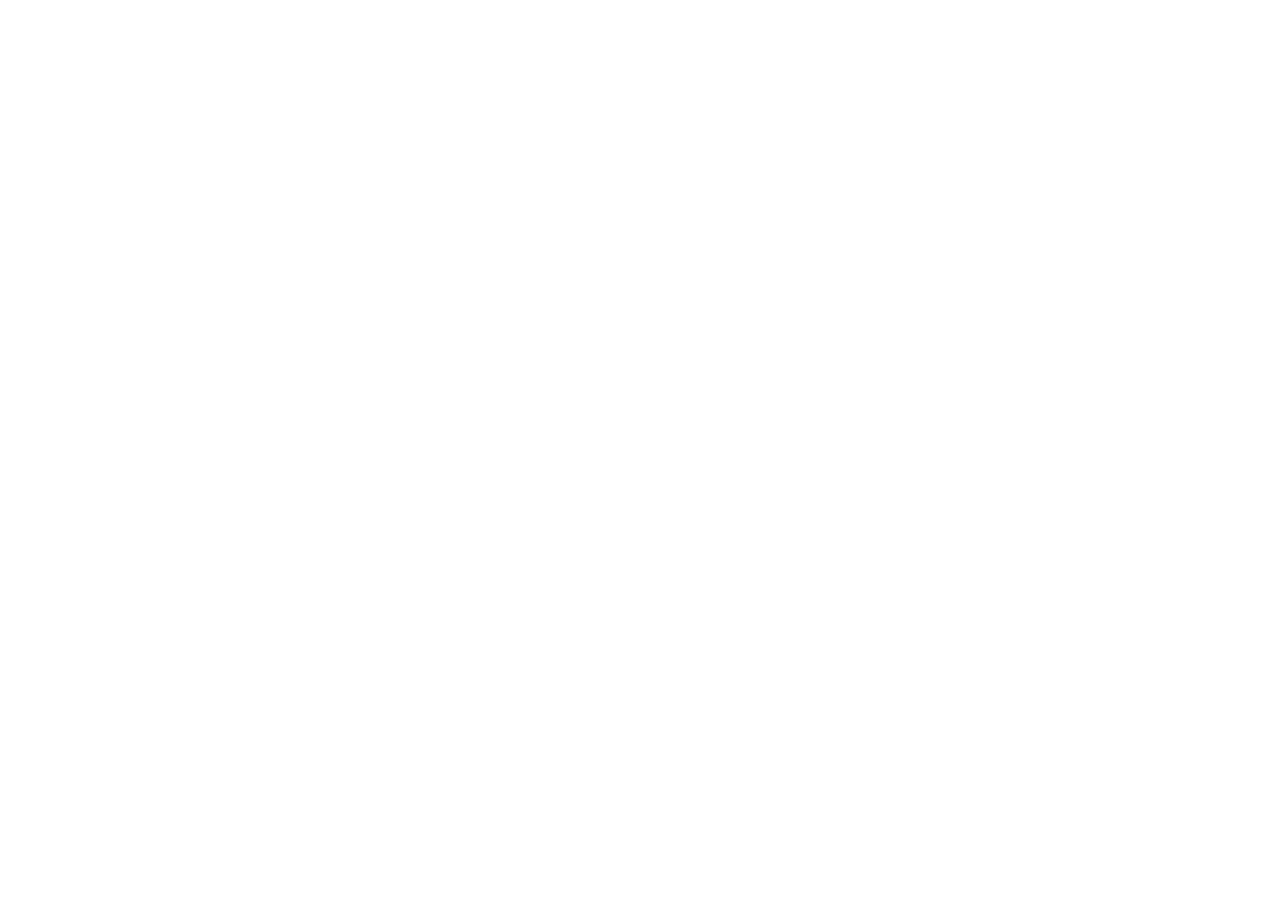
==== bootstrap-ing/index.html @ d216f512 "bootstrap-ing: start project" ====
<!DOCTYPE html>
<html>
	<head>
		<meta charset="UTF-8">
		<meta name="viewport" content="width=device-width, initial-scale=1.0">
		<link rel="stylesheet" href="reset.css">
		<link rel="stylesheet" href="style.css">
	</head>
	<body>
		<script src="script.js"></script>
	</body>
</html>
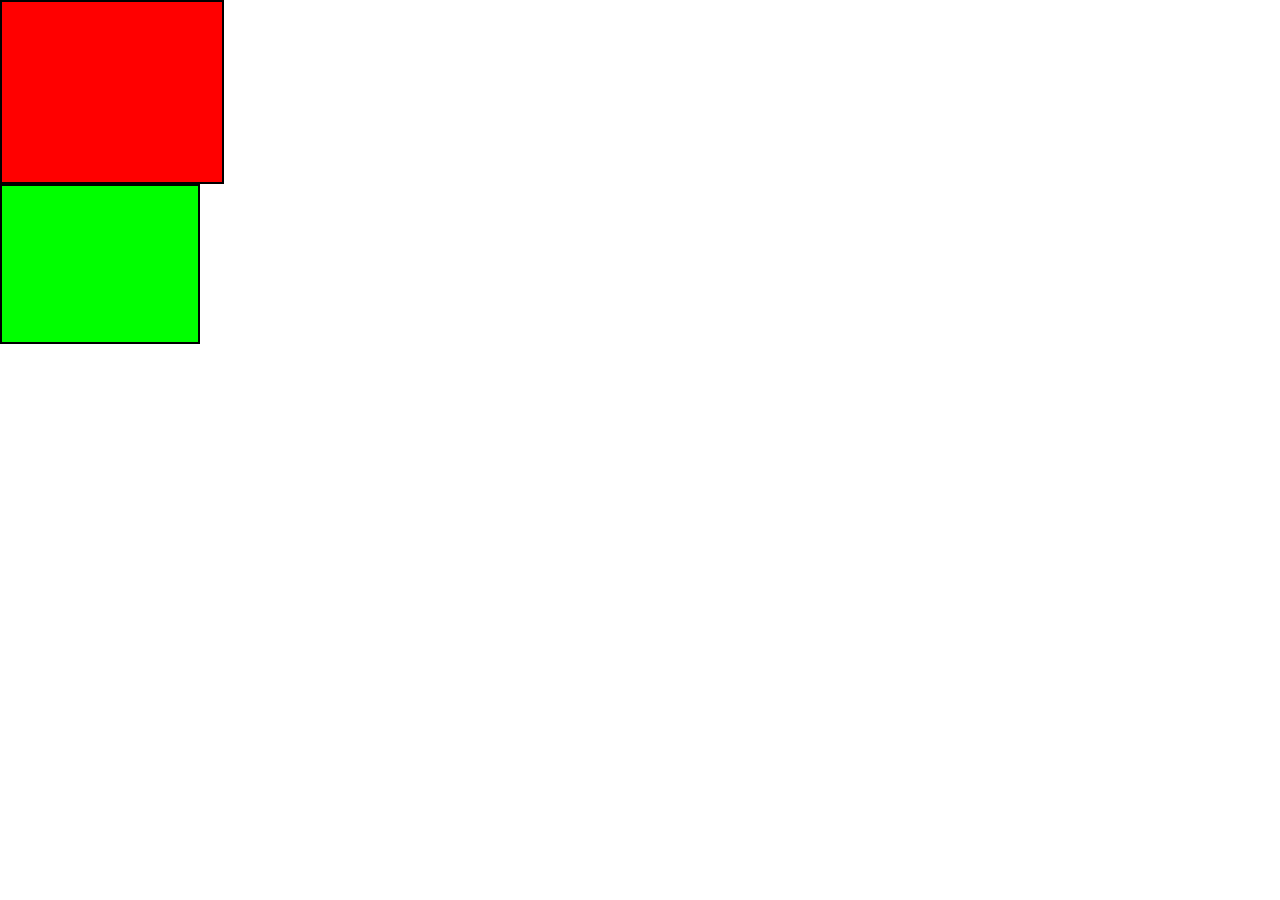
==== commit daf3f8b2: "bootstrap-ing: test box-sizing" ====
--- a/bootstrap-ing/index.html
+++ b/bootstrap-ing/index.html
@@ -1,12 +1,17 @@
-<!DOCTYPE html>
-<html>
+<!doctype html>
+<html lang="en">
 	<head>
 		<meta charset="UTF-8">
 		<meta name="viewport" content="width=device-width, initial-scale=1.0">
 		<link rel="stylesheet" href="reset.css">
+		<link href="https://cdn.jsdelivr.net/npm/bootstrap@5.2.3/dist/css/bootstrap.min.css" rel="stylesheet" integrity="sha384-rbsA2VBKQhggwzxH7pPCaAqO46MgnOM80zW1RWuH61DGLwZJEdK2Kadq2F9CUG65" crossorigin="anonymous">
 		<link rel="stylesheet" href="style.css">
 	</head>
 	<body>
+		<div class="box one"></div>
+		<div class="box two"></div>
+		<script src="https://cdn.jsdelivr.net/npm/@popperjs/core@2.11.6/dist/umd/popper.min.js" integrity="sha384-oBqDVmMz9ATKxIep9tiCxS/Z9fNfEXiDAYTujMAeBAsjFuCZSmKbSSUnQlmh/jp3" crossorigin="anonymous"></script>
+		<script src="https://cdn.jsdelivr.net/npm/bootstrap@5.2.3/dist/js/bootstrap.min.js" integrity="sha384-cuYeSxntonz0PPNlHhBs68uyIAVpIIOZZ5JqeqvYYIcEL727kskC66kF92t6Xl2V" crossorigin="anonymous"></script>
 		<script src="script.js"></script>
 	</body>
 </html>--- a/bootstrap-ing/style.css
+++ b/bootstrap-ing/style.css
@@ -0,0 +1,16 @@
+.box {
+	height: 160px;
+	width: 200px;
+	padding: 10px;
+	border: 2px solid black;
+}
+
+.one {
+	box-sizing: content-box;
+	background-color: #f00;
+}
+
+.two {
+	box-sizing: border-box;
+	background-color: #0f0;
+}